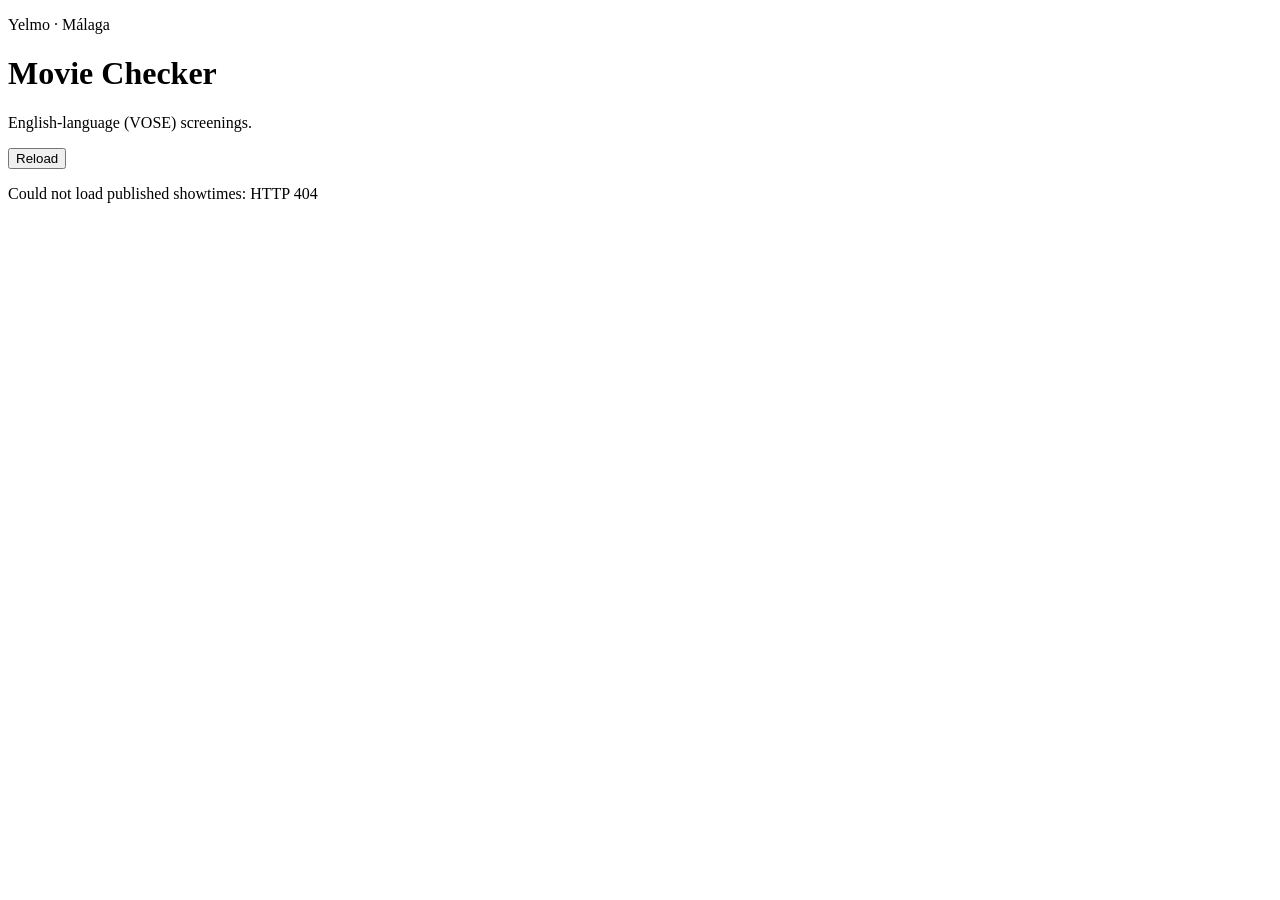
==== site/index.html @ d7d17a11 "Add static GitHub Pages frontend" ====
<!doctype html>
<html lang="en">
<head>
  <meta charset="utf-8">
  <meta name="viewport" content="width=device-width, initial-scale=1">
  <meta name="description" content="English-language (VOSE) Yelmo screenings in Málaga.">
  <title>Movie Checker</title>
  <link rel="stylesheet" href="./styles.css">
</head>
<body>
  <main class="shell">
    <header class="topbar">
      <div>
        <p class="eyebrow">Yelmo · Málaga</p>
        <h1>Movie Checker</h1>
        <p class="subtitle">English-language (VOSE) screenings.</p>
      </div>
      <button id="reload" type="button">Reload</button>
    </header>

    <p id="status" class="status">Loading latest published showtimes…</p>
    <section id="cinemas" aria-live="polite"></section>
  </main>

  <script>
    const cinemasEl = document.querySelector('#cinemas');
    const statusEl = document.querySelector('#status');
    const reloadButton = document.querySelector('#reload');

    const escapeHtml = (value) => String(value ?? '')
      .replaceAll('&', '&amp;')
      .replaceAll('<', '&lt;')
      .replaceAll('>', '&gt;')
      .replaceAll('"', '&quot;')
      .replaceAll("'", '&#039;');

    const safeUrl = (value) => {
      try {
        const url = new URL(value);
        return ['http:', 'https:'].includes(url.protocol) ? url.href : '#';
      } catch {
        return '#';
      }
    };

    function render(data) {
      const cinemas = data.cinemas || [];
      const total = cinemas.reduce((sum, cinema) => sum + (cinema.movies || []).length, 0);
      const updated = data.updated_at ? new Date(data.updated_at) : null;
      const updatedText = updated && !Number.isNaN(updated.valueOf())
        ? updated.toLocaleString([], { dateStyle: 'medium', timeStyle: 'short' })
        : 'unknown time';

      statusEl.textContent = total
        ? `${total} English-language ${total === 1 ? 'movie' : 'movies'} found · data updated ${updatedText}`
        : `No English-language (VOSE) sessions found · data updated ${updatedText}`;

      cinemasEl.innerHTML = cinemas.map((cinema) => {
        const movies = cinema.movies || [];
        if (!movies.length) return '';

        return `
          <section class="cinema">
            <div class="cinema-heading">
              <h2>${escapeHtml(cinema.name)}</h2>
              <a href="${safeUrl(cinema.url)}" target="_blank" rel="noopener noreferrer">Yelmo ↗</a>
            </div>
            <div class="movie-list">
              ${movies.map((movie) => `
                <article class="movie">
                  <div class="movie-copy">
                    <a class="movie-title" href="${safeUrl(movie.url)}" target="_blank" rel="noopener noreferrer">
                      ${escapeHtml(movie.title)}
                    </a>
                    <span class="badge">${escapeHtml(movie.language || 'VOSE')}</span>
                  </div>
                  <div class="times" aria-label="Showtimes for ${escapeHtml(movie.title)}">
                    ${(movie.showtimes || []).map((showtime) => `
                      <a class="time" href="${safeUrl(showtime.url)}" target="_blank" rel="noopener noreferrer" title="Open ${escapeHtml(showtime.time)} on Yelmo">
                        ${escapeHtml(showtime.time)}
                      </a>
                    `).join('')}
                  </div>
                </article>
              `).join('')}
            </div>
          </section>
        `;
      }).join('');
    }

    async function load() {
      reloadButton.disabled = true;
      statusEl.textContent = 'Loading latest published showtimes…';
      try {
        // Cache-busting only reloads the JSON from GitHub Pages. It never calls Yelmo.
        const response = await fetch(`./data/movies.json?v=${Date.now()}`, { cache: 'no-store' });
        if (!response.ok) throw new Error(`HTTP ${response.status}`);
        render(await response.json());
      } catch (error) {
        cinemasEl.innerHTML = '';
        statusEl.textContent = `Could not load published showtimes: ${error.message}`;
      } finally {
        reloadButton.disabled = false;
      }
    }

    reloadButton.addEventListener('click', load);
    load();
  </script>
</body>
</html>
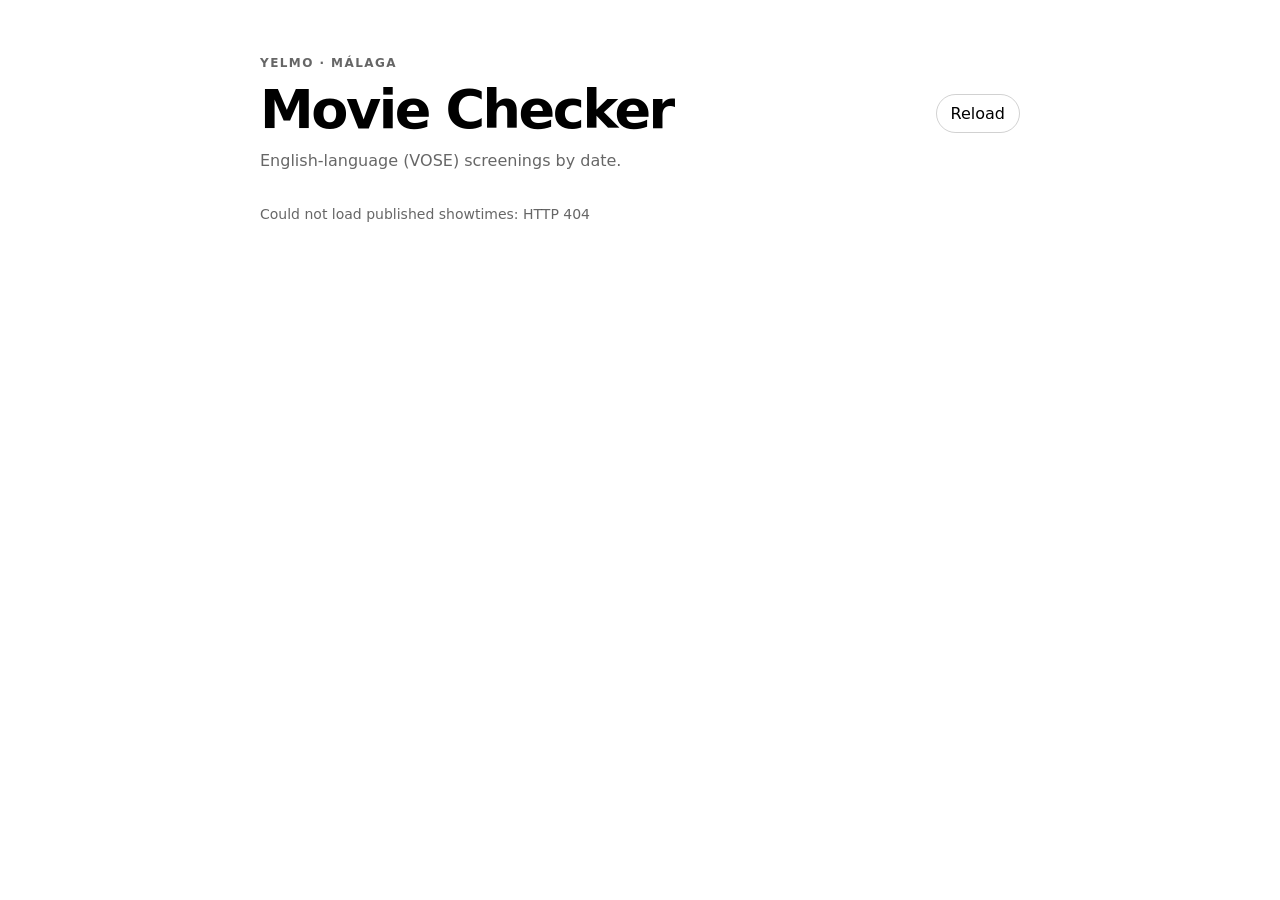
==== commit e7775ab8: "Show movie dates with their individual showtimes" ====
--- a/site/index.html
+++ b/site/index.html
@@ -13,7 +13,7 @@
       <div>
         <p class="eyebrow">Yelmo · Málaga</p>
         <h1>Movie Checker</h1>
-        <p class="subtitle">English-language (VOSE) screenings.</p>
+        <p class="subtitle">English-language (VOSE) screenings by date.</p>
       </div>
       <button id="reload" type="button">Reload</button>
     </header>
@@ -43,6 +43,15 @@
       }
     };
 
+    const formatDate = (value) => {
+      if (!value) return 'Date';
+      const iso = /^\d{4}-\d{2}-\d{2}/.test(value) ? new Date(`${value.slice(0, 10)}T12:00:00`) : null;
+      if (iso && !Number.isNaN(iso.valueOf())) {
+        return iso.toLocaleDateString([], { weekday: 'short', day: 'numeric', month: 'short' });
+      }
+      return value;
+    };
+
     function render(data) {
       const cinemas = data.cinemas || [];
       const total = cinemas.reduce((sum, cinema) => sum + (cinema.movies || []).length, 0);
@@ -69,17 +78,27 @@
               ${movies.map((movie) => `
                 <article class="movie">
                   <div class="movie-copy">
-                    <a class="movie-title" href="${safeUrl(movie.url)}" target="_blank" rel="noopener noreferrer">
-                      ${escapeHtml(movie.title)}
-                    </a>
-                    <span class="badge">${escapeHtml(movie.language || 'VOSE')}</span>
-                  </div>
-                  <div class="times" aria-label="Showtimes for ${escapeHtml(movie.title)}">
-                    ${(movie.showtimes || []).map((showtime) => `
-                      <a class="time" href="${safeUrl(showtime.url)}" target="_blank" rel="noopener noreferrer" title="Open ${escapeHtml(showtime.time)} on Yelmo">
-                        ${escapeHtml(showtime.time)}
+                    <div class="movie-heading-row">
+                      <a class="movie-title" href="${safeUrl(movie.url)}" target="_blank" rel="noopener noreferrer">
+                        ${escapeHtml(movie.title)}
                       </a>
-                    `).join('')}
+                      <span class="badge">${escapeHtml(movie.language || 'VOSE')}</span>
+                    </div>
+
+                    <div class="schedule">
+                      ${(movie.dates || []).map((day) => `
+                        <div class="day-row">
+                          <div class="day-label">${escapeHtml(formatDate(day.date))}</div>
+                          <div class="times" aria-label="Showtimes for ${escapeHtml(movie.title)} on ${escapeHtml(day.date)}">
+                            ${(day.showtimes || []).map((showtime) => `
+                              <a class="time" href="${safeUrl(showtime.url)}" target="_blank" rel="noopener noreferrer" title="Open ${escapeHtml(showtime.time)} on Yelmo">
+                                ${escapeHtml(showtime.time)}
+                              </a>
+                            `).join('')}
+                          </div>
+                        </div>
+                      `).join('')}
+                    </div>
                   </div>
                 </article>
               `).join('')}
@@ -93,7 +112,6 @@
       reloadButton.disabled = true;
       statusEl.textContent = 'Loading latest published showtimes…';
       try {
-        // Cache-busting only reloads the JSON from GitHub Pages. It never calls Yelmo.
         const response = await fetch(`./data/movies.json?v=${Date.now()}`, { cache: 'no-store' });
         if (!response.ok) throw new Error(`HTTP ${response.status}`);
         render(await response.json());
--- a/site/styles.css
+++ b/site/styles.css
@@ -0,0 +1,147 @@
+:root {
+  color-scheme: light dark;
+  font-family: Inter, ui-sans-serif, system-ui, -apple-system, BlinkMacSystemFont, "Segoe UI", sans-serif;
+  background: Canvas;
+  color: CanvasText;
+}
+
+* { box-sizing: border-box; }
+
+body {
+  margin: 0;
+  min-height: 100vh;
+}
+
+.shell {
+  width: min(760px, calc(100% - 32px));
+  margin: 0 auto;
+  padding: 56px 0 80px;
+}
+
+.topbar,
+.cinema-heading,
+.movie {
+  display: flex;
+  align-items: center;
+  justify-content: space-between;
+  gap: 20px;
+}
+
+.eyebrow,
+.subtitle,
+.status {
+  color: color-mix(in srgb, CanvasText 60%, transparent);
+}
+
+.eyebrow {
+  margin: 0 0 8px;
+  font-size: 12px;
+  font-weight: 700;
+  letter-spacing: .12em;
+  text-transform: uppercase;
+}
+
+h1 {
+  margin: 0;
+  font-size: clamp(32px, 7vw, 54px);
+  letter-spacing: -.045em;
+}
+
+.subtitle { margin: 10px 0 0; }
+
+button,
+.time {
+  border: 1px solid color-mix(in srgb, CanvasText 18%, transparent);
+  border-radius: 999px;
+  background: transparent;
+  color: inherit;
+  font: inherit;
+}
+
+button {
+  padding: 9px 14px;
+  cursor: pointer;
+}
+
+button:hover,
+.time:hover {
+  border-color: color-mix(in srgb, CanvasText 50%, transparent);
+}
+
+button:disabled {
+  opacity: .5;
+  cursor: progress;
+}
+
+.status {
+  margin: 36px 0 24px;
+  font-size: 14px;
+}
+
+.cinema { margin-top: 36px; }
+
+.cinema-heading {
+  padding-bottom: 10px;
+  border-bottom: 1px solid color-mix(in srgb, CanvasText 14%, transparent);
+}
+
+.cinema-heading h2 {
+  margin: 0;
+  font-size: 18px;
+}
+
+a {
+  color: inherit;
+  text-underline-offset: 3px;
+}
+
+.cinema-heading a {
+  font-size: 13px;
+  color: color-mix(in srgb, CanvasText 60%, transparent);
+}
+
+.movie-list { display: grid; }
+
+.movie {
+  padding: 18px 0;
+  border-bottom: 1px solid color-mix(in srgb, CanvasText 10%, transparent);
+}
+
+.movie-copy { min-width: 0; }
+
+.movie-title {
+  display: inline;
+  font-weight: 700;
+  text-decoration: none;
+}
+
+.movie-title:hover { text-decoration: underline; }
+
+.badge {
+  margin-left: 8px;
+  font-size: 10px;
+  font-weight: 800;
+  letter-spacing: .08em;
+  opacity: .55;
+}
+
+.times {
+  display: flex;
+  justify-content: flex-end;
+  flex-wrap: wrap;
+  gap: 7px;
+}
+
+.time {
+  padding: 7px 10px;
+  text-decoration: none;
+  font-variant-numeric: tabular-nums;
+  font-size: 14px;
+}
+
+@media (max-width: 600px) {
+  .shell { padding-top: 32px; }
+  .topbar { align-items: flex-start; }
+  .movie { align-items: flex-start; flex-direction: column; gap: 12px; }
+  .times { justify-content: flex-start; }
+}
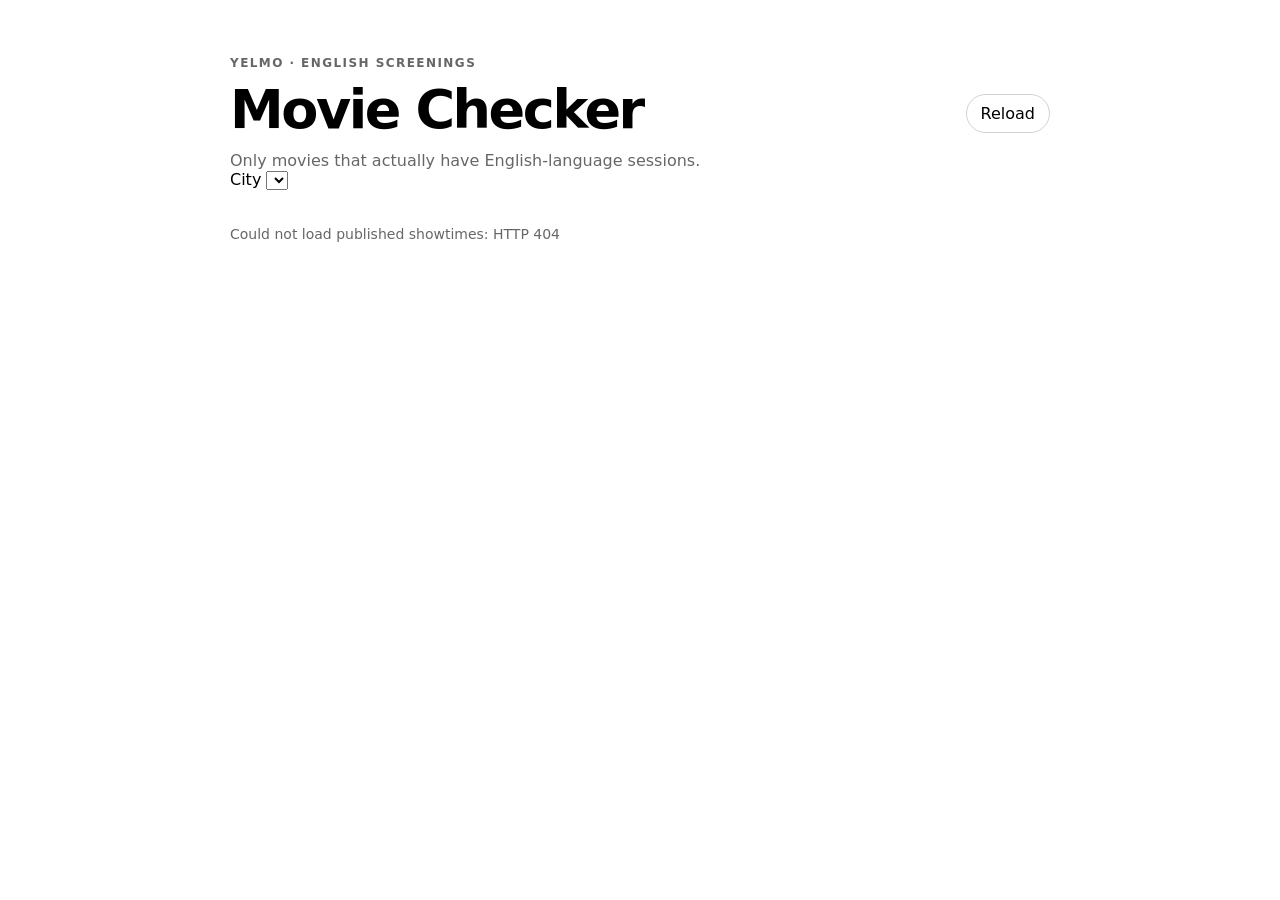
==== commit fe63e089: "Group English showtimes by city, movie, date and cinema" ====
--- a/site/index.html
+++ b/site/index.html
@@ -3,7 +3,7 @@
 <head>
   <meta charset="utf-8">
   <meta name="viewport" content="width=device-width, initial-scale=1">
-  <meta name="description" content="English-language (VOSE) Yelmo screenings in Málaga.">
+  <meta name="description" content="English-language Yelmo screenings by city, date and cinema.">
   <title>Movie Checker</title>
   <link rel="stylesheet" href="./styles.css">
 </head>
@@ -11,101 +11,135 @@
   <main class="shell">
     <header class="topbar">
       <div>
-        <p class="eyebrow">Yelmo · Málaga</p>
+        <p class="eyebrow">Yelmo · English screenings</p>
         <h1>Movie Checker</h1>
-        <p class="subtitle">English-language (VOSE) screenings by date.</p>
+        <p class="subtitle">Only movies that actually have English-language sessions.</p>
       </div>
       <button id="reload" type="button">Reload</button>
     </header>
 
+    <div class="controls">
+      <label for="city">City</label>
+      <select id="city"></select>
+    </div>
+
     <p id="status" class="status">Loading latest published showtimes…</p>
-    <section id="cinemas" aria-live="polite"></section>
+    <section id="movies" class="movie-list" aria-live="polite"></section>
   </main>
 
   <script>
-    const cinemasEl = document.querySelector('#cinemas');
+    const moviesEl = document.querySelector('#movies');
     const statusEl = document.querySelector('#status');
+    const cityEl = document.querySelector('#city');
     const reloadButton = document.querySelector('#reload');
+    let payload = null;
 
     const escapeHtml = (value) => String(value ?? '')
-      .replaceAll('&', '&amp;')
-      .replaceAll('<', '&lt;')
-      .replaceAll('>', '&gt;')
-      .replaceAll('"', '&quot;')
-      .replaceAll("'", '&#039;');
+      .replaceAll('&', '&amp;').replaceAll('<', '&lt;').replaceAll('>', '&gt;')
+      .replaceAll('"', '&quot;').replaceAll("'", '&#039;');
 
     const safeUrl = (value) => {
       try {
         const url = new URL(value);
         return ['http:', 'https:'].includes(url.protocol) ? url.href : '#';
-      } catch {
-        return '#';
-      }
+      } catch { return '#'; }
     };
 
     const formatDate = (value) => {
       if (!value) return 'Date';
-      const iso = /^\d{4}-\d{2}-\d{2}/.test(value) ? new Date(`${value.slice(0, 10)}T12:00:00`) : null;
-      if (iso && !Number.isNaN(iso.valueOf())) {
-        return iso.toLocaleDateString([], { weekday: 'short', day: 'numeric', month: 'short' });
-      }
-      return value;
+      const d = /^\d{4}-\d{2}-\d{2}/.test(value) ? new Date(`${value.slice(0,10)}T12:00:00`) : null;
+      return d && !Number.isNaN(d.valueOf())
+        ? d.toLocaleDateString([], { weekday: 'long', day: 'numeric', month: 'long' })
+        : value;
     };
 
-    function render(data) {
-      const cinemas = data.cinemas || [];
-      const total = cinemas.reduce((sum, cinema) => sum + (cinema.movies || []).length, 0);
-      const updated = data.updated_at ? new Date(data.updated_at) : null;
+    function normalizeCities(data) {
+      if (Array.isArray(data.cities)) return data.cities;
+      return [{ id: 'malaga', name: 'Málaga', cinemas: data.cinemas || [] }];
+    }
+
+    function aggregateMovies(city) {
+      const map = new Map();
+      for (const cinema of city.cinemas || []) {
+        for (const movie of cinema.movies || []) {
+          const key = (movie.id || movie.title || '').toString().toLocaleLowerCase('es-ES');
+          if (!key) continue;
+          if (!map.has(key)) map.set(key, {
+            id: movie.id || key,
+            title: movie.title,
+            url: movie.url,
+            language: movie.language || 'VOSE',
+            dates: new Map(),
+          });
+          const target = map.get(key);
+          for (const day of movie.dates || []) {
+            if (!target.dates.has(day.date)) target.dates.set(day.date, []);
+            const rows = target.dates.get(day.date);
+            for (const s of day.showtimes || []) {
+              const row = {
+                cinema: cinema.name,
+                cinemaUrl: cinema.url,
+                time: s.time,
+                datetime: s.datetime,
+                url: s.url || movie.url || cinema.url,
+              };
+              if (!rows.some(x => x.cinema === row.cinema && x.time === row.time && x.url === row.url)) rows.push(row);
+            }
+          }
+        }
+      }
+      return [...map.values()]
+        .filter(movie => [...movie.dates.values()].some(rows => rows.length))
+        .sort((a,b) => a.title.localeCompare(b.title));
+    }
+
+    function renderCity() {
+      const cities = normalizeCities(payload || {});
+      const city = cities.find(c => String(c.id) === cityEl.value) || cities[0];
+      if (!city) return;
+      const movies = aggregateMovies(city);
+      const updated = payload?.updated_at ? new Date(payload.updated_at) : null;
       const updatedText = updated && !Number.isNaN(updated.valueOf())
-        ? updated.toLocaleString([], { dateStyle: 'medium', timeStyle: 'short' })
-        : 'unknown time';
+        ? updated.toLocaleString([], { dateStyle: 'medium', timeStyle: 'short' }) : 'unknown time';
 
-      statusEl.textContent = total
-        ? `${total} English-language ${total === 1 ? 'movie' : 'movies'} found · data updated ${updatedText}`
-        : `No English-language (VOSE) sessions found · data updated ${updatedText}`;
+      statusEl.textContent = movies.length
+        ? `${movies.length} English-language ${movies.length === 1 ? 'movie' : 'movies'} in ${city.name} · updated ${updatedText}`
+        : `No English-language sessions published for ${city.name} · updated ${updatedText}`;
 
-      cinemasEl.innerHTML = cinemas.map((cinema) => {
-        const movies = cinema.movies || [];
-        if (!movies.length) return '';
-
+      moviesEl.innerHTML = movies.map(movie => {
+        const days = [...movie.dates.entries()].sort(([a],[b]) => String(a).localeCompare(String(b)));
         return `
-          <section class="cinema">
-            <div class="cinema-heading">
-              <h2>${escapeHtml(cinema.name)}</h2>
-              <a href="${safeUrl(cinema.url)}" target="_blank" rel="noopener noreferrer">Yelmo ↗</a>
+          <article class="movie">
+            <div class="movie-heading-row">
+              <a class="movie-title" href="${safeUrl(movie.url)}" target="_blank" rel="noopener noreferrer">${escapeHtml(movie.title)}</a>
+              <span class="badge">${escapeHtml(movie.language)}</span>
             </div>
-            <div class="movie-list">
-              ${movies.map((movie) => `
-                <article class="movie">
-                  <div class="movie-copy">
-                    <div class="movie-heading-row">
-                      <a class="movie-title" href="${safeUrl(movie.url)}" target="_blank" rel="noopener noreferrer">
-                        ${escapeHtml(movie.title)}
+            <div class="schedule">
+              ${days.map(([date, rows]) => `
+                <section class="day-block">
+                  <h2 class="day-label">${escapeHtml(formatDate(date))}</h2>
+                  <div class="sessions">
+                    ${rows.sort((a,b) => (a.time || '').localeCompare(b.time || '') || a.cinema.localeCompare(b.cinema)).map(s => `
+                      <a class="session" href="${safeUrl(s.url)}" target="_blank" rel="noopener noreferrer">
+                        <span class="session-cinema">${escapeHtml(s.cinema)}</span>
+                        <span class="session-time">${escapeHtml(s.time)}</span>
                       </a>
-                      <span class="badge">${escapeHtml(movie.language || 'VOSE')}</span>
-                    </div>
-
-                    <div class="schedule">
-                      ${(movie.dates || []).map((day) => `
-                        <div class="day-row">
-                          <div class="day-label">${escapeHtml(formatDate(day.date))}</div>
-                          <div class="times" aria-label="Showtimes for ${escapeHtml(movie.title)} on ${escapeHtml(day.date)}">
-                            ${(day.showtimes || []).map((showtime) => `
-                              <a class="time" href="${safeUrl(showtime.url)}" target="_blank" rel="noopener noreferrer" title="Open ${escapeHtml(showtime.time)} on Yelmo">
-                                ${escapeHtml(showtime.time)}
-                              </a>
-                            `).join('')}
-                          </div>
-                        </div>
-                      `).join('')}
-                    </div>
+                    `).join('')}
                   </div>
-                </article>
+                </section>
               `).join('')}
             </div>
-          </section>
-        `;
+          </article>`;
       }).join('');
+    }
+
+    function render(data) {
+      payload = data;
+      const cities = normalizeCities(data);
+      cityEl.innerHTML = cities.map(c => `<option value="${escapeHtml(c.id)}">${escapeHtml(c.name)}</option>`).join('');
+      const malaga = cities.find(c => /m[aá]laga/i.test(c.name));
+      if (malaga) cityEl.value = String(malaga.id);
+      renderCity();
     }
 
     async function load() {
@@ -116,13 +150,12 @@
         if (!response.ok) throw new Error(`HTTP ${response.status}`);
         render(await response.json());
       } catch (error) {
-        cinemasEl.innerHTML = '';
+        moviesEl.innerHTML = '';
         statusEl.textContent = `Could not load published showtimes: ${error.message}`;
-      } finally {
-        reloadButton.disabled = false;
-      }
+      } finally { reloadButton.disabled = false; }
     }
 
+    cityEl.addEventListener('change', renderCity);
     reloadButton.addEventListener('click', load);
     load();
   </script>
--- a/site/styles.css
+++ b/site/styles.css
@@ -13,14 +13,13 @@
 }
 
 .shell {
-  width: min(760px, calc(100% - 32px));
+  width: min(820px, calc(100% - 32px));
   margin: 0 auto;
   padding: 56px 0 80px;
 }
 
 .topbar,
-.cinema-heading,
-.movie {
+.cinema-heading {
   display: flex;
   align-items: center;
   justify-content: space-between;
@@ -29,7 +28,8 @@
 
 .eyebrow,
 .subtitle,
-.status {
+.status,
+.day-label {
   color: color-mix(in srgb, CanvasText 60%, transparent);
 }
 
@@ -78,7 +78,7 @@
   font-size: 14px;
 }
 
-.cinema { margin-top: 36px; }
+.cinema { margin-top: 40px; }
 
 .cinema-heading {
   padding-bottom: 10px;
@@ -103,31 +103,54 @@
 .movie-list { display: grid; }
 
 .movie {
-  padding: 18px 0;
+  padding: 22px 0;
   border-bottom: 1px solid color-mix(in srgb, CanvasText 10%, transparent);
 }
 
 .movie-copy { min-width: 0; }
 
+.movie-heading-row {
+  display: flex;
+  align-items: baseline;
+  gap: 8px;
+  flex-wrap: wrap;
+}
+
 .movie-title {
-  display: inline;
-  font-weight: 700;
+  font-weight: 750;
+  font-size: 18px;
   text-decoration: none;
 }
 
 .movie-title:hover { text-decoration: underline; }
 
 .badge {
-  margin-left: 8px;
   font-size: 10px;
   font-weight: 800;
   letter-spacing: .08em;
   opacity: .55;
 }
 
+.schedule {
+  display: grid;
+  gap: 10px;
+  margin-top: 14px;
+}
+
+.day-row {
+  display: grid;
+  grid-template-columns: minmax(105px, 140px) 1fr;
+  align-items: center;
+  gap: 14px;
+}
+
+.day-label {
+  font-size: 13px;
+  font-weight: 650;
+}
+
 .times {
   display: flex;
-  justify-content: flex-end;
   flex-wrap: wrap;
   gap: 7px;
 }
@@ -142,6 +165,8 @@
 @media (max-width: 600px) {
   .shell { padding-top: 32px; }
   .topbar { align-items: flex-start; }
-  .movie { align-items: flex-start; flex-direction: column; gap: 12px; }
-  .times { justify-content: flex-start; }
+  .day-row {
+    grid-template-columns: 1fr;
+    gap: 7px;
+  }
 }
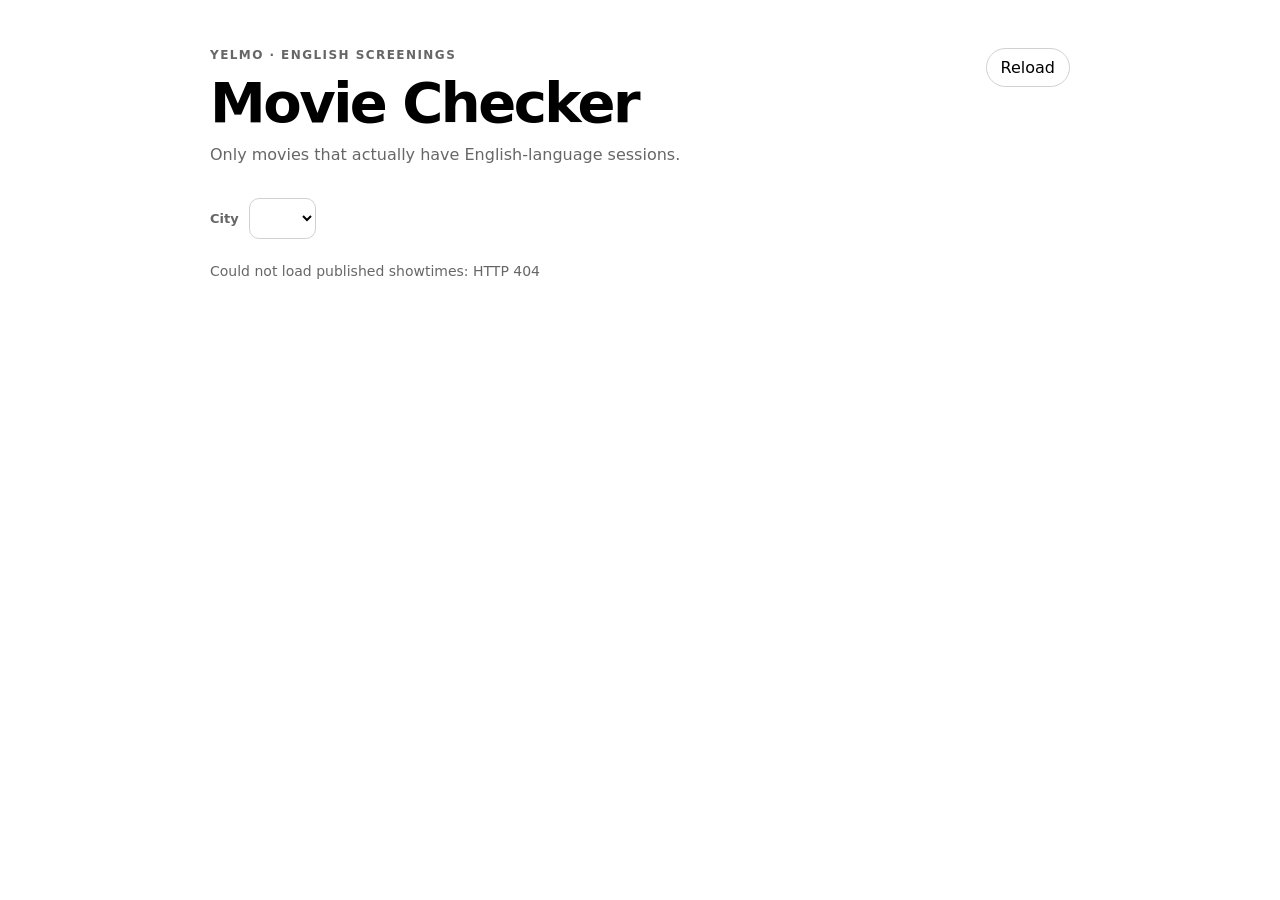
==== commit d4b6dea0: "Show source outages separately from empty English schedules" ====
--- a/site/index.html
+++ b/site/index.html
@@ -102,9 +102,13 @@
       const updatedText = updated && !Number.isNaN(updated.valueOf())
         ? updated.toLocaleString([], { dateStyle: 'medium', timeStyle: 'short' }) : 'unknown time';
 
-      statusEl.textContent = movies.length
-        ? `${movies.length} English-language ${movies.length === 1 ? 'movie' : 'movies'} in ${city.name} · updated ${updatedText}`
-        : `No English-language sessions published for ${city.name} · updated ${updatedText}`;
+      if (payload?.source_status === 'unavailable') {
+        statusEl.textContent = `Yelmo data is temporarily unavailable for ${city.name} · last check ${updatedText}`;
+      } else {
+        statusEl.textContent = movies.length
+          ? `${movies.length} English-language ${movies.length === 1 ? 'movie' : 'movies'} in ${city.name} · updated ${updatedText}`
+          : `No English-language sessions published for ${city.name} · updated ${updatedText}`;
+      }
 
       moviesEl.innerHTML = movies.map(movie => {
         const days = [...movie.dates.entries()].sort(([a],[b]) => String(a).localeCompare(String(b)));
--- a/site/styles.css
+++ b/site/styles.css
@@ -4,169 +4,40 @@
   background: Canvas;
   color: CanvasText;
 }
-
 * { box-sizing: border-box; }
-
-body {
-  margin: 0;
-  min-height: 100vh;
+body { margin: 0; min-height: 100vh; }
+.shell { width: min(860px, calc(100% - 32px)); margin: 0 auto; padding: 48px 0 80px; }
+.topbar { display:flex; justify-content:space-between; align-items:flex-start; gap:20px; }
+.eyebrow,.subtitle,.status,label { color: color-mix(in srgb, CanvasText 60%, transparent); }
+.eyebrow { margin:0 0 8px; font-size:12px; font-weight:700; letter-spacing:.12em; text-transform:uppercase; }
+h1 { margin:0; font-size:clamp(34px,7vw,56px); letter-spacing:-.045em; }
+.subtitle { margin:10px 0 0; }
+button,select,.session { border:1px solid color-mix(in srgb, CanvasText 18%, transparent); background:transparent; color:inherit; font:inherit; }
+button { border-radius:999px; padding:9px 14px; cursor:pointer; }
+button:disabled { opacity:.5; cursor:progress; }
+.controls { display:flex; align-items:center; gap:10px; margin-top:34px; }
+.controls label { font-size:13px; font-weight:650; }
+select { border-radius:10px; padding:9px 34px 9px 11px; }
+.status { margin:24px 0 8px; font-size:14px; }
+a { color:inherit; }
+.movie-list { display:grid; }
+.movie { padding:26px 0; border-bottom:1px solid color-mix(in srgb, CanvasText 11%, transparent); }
+.movie-heading-row { display:flex; align-items:baseline; gap:9px; flex-wrap:wrap; }
+.movie-title { font-size:20px; font-weight:760; text-decoration:none; }
+.movie-title:hover { text-decoration:underline; text-underline-offset:3px; }
+.badge { font-size:10px; font-weight:800; letter-spacing:.09em; opacity:.55; }
+.schedule { display:grid; gap:18px; margin-top:17px; }
+.day-block { display:grid; grid-template-columns:minmax(150px,190px) 1fr; gap:18px; align-items:start; }
+.day-label { margin:7px 0 0; font-size:13px; line-height:1.35; font-weight:700; color:color-mix(in srgb, CanvasText 58%, transparent); text-transform:capitalize; }
+.sessions { display:grid; gap:7px; }
+.session { display:flex; align-items:center; justify-content:space-between; gap:18px; border-radius:12px; padding:10px 12px; text-decoration:none; }
+.session:hover { border-color:color-mix(in srgb, CanvasText 48%, transparent); }
+.session-cinema { min-width:0; font-size:14px; white-space:nowrap; overflow:hidden; text-overflow:ellipsis; }
+.session-time { font-size:15px; font-weight:750; font-variant-numeric:tabular-nums; }
+@media (max-width:620px) {
+  .shell { padding-top:28px; }
+  .topbar { flex-direction:column; }
+  .controls { margin-top:26px; }
+  .day-block { grid-template-columns:1fr; gap:8px; }
+  .day-label { margin:0; }
 }
-
-.shell {
-  width: min(820px, calc(100% - 32px));
-  margin: 0 auto;
-  padding: 56px 0 80px;
-}
-
-.topbar,
-.cinema-heading {
-  display: flex;
-  align-items: center;
-  justify-content: space-between;
-  gap: 20px;
-}
-
-.eyebrow,
-.subtitle,
-.status,
-.day-label {
-  color: color-mix(in srgb, CanvasText 60%, transparent);
-}
-
-.eyebrow {
-  margin: 0 0 8px;
-  font-size: 12px;
-  font-weight: 700;
-  letter-spacing: .12em;
-  text-transform: uppercase;
-}
-
-h1 {
-  margin: 0;
-  font-size: clamp(32px, 7vw, 54px);
-  letter-spacing: -.045em;
-}
-
-.subtitle { margin: 10px 0 0; }
-
-button,
-.time {
-  border: 1px solid color-mix(in srgb, CanvasText 18%, transparent);
-  border-radius: 999px;
-  background: transparent;
-  color: inherit;
-  font: inherit;
-}
-
-button {
-  padding: 9px 14px;
-  cursor: pointer;
-}
-
-button:hover,
-.time:hover {
-  border-color: color-mix(in srgb, CanvasText 50%, transparent);
-}
-
-button:disabled {
-  opacity: .5;
-  cursor: progress;
-}
-
-.status {
-  margin: 36px 0 24px;
-  font-size: 14px;
-}
-
-.cinema { margin-top: 40px; }
-
-.cinema-heading {
-  padding-bottom: 10px;
-  border-bottom: 1px solid color-mix(in srgb, CanvasText 14%, transparent);
-}
-
-.cinema-heading h2 {
-  margin: 0;
-  font-size: 18px;
-}
-
-a {
-  color: inherit;
-  text-underline-offset: 3px;
-}
-
-.cinema-heading a {
-  font-size: 13px;
-  color: color-mix(in srgb, CanvasText 60%, transparent);
-}
-
-.movie-list { display: grid; }
-
-.movie {
-  padding: 22px 0;
-  border-bottom: 1px solid color-mix(in srgb, CanvasText 10%, transparent);
-}
-
-.movie-copy { min-width: 0; }
-
-.movie-heading-row {
-  display: flex;
-  align-items: baseline;
-  gap: 8px;
-  flex-wrap: wrap;
-}
-
-.movie-title {
-  font-weight: 750;
-  font-size: 18px;
-  text-decoration: none;
-}
-
-.movie-title:hover { text-decoration: underline; }
-
-.badge {
-  font-size: 10px;
-  font-weight: 800;
-  letter-spacing: .08em;
-  opacity: .55;
-}
-
-.schedule {
-  display: grid;
-  gap: 10px;
-  margin-top: 14px;
-}
-
-.day-row {
-  display: grid;
-  grid-template-columns: minmax(105px, 140px) 1fr;
-  align-items: center;
-  gap: 14px;
-}
-
-.day-label {
-  font-size: 13px;
-  font-weight: 650;
-}
-
-.times {
-  display: flex;
-  flex-wrap: wrap;
-  gap: 7px;
-}
-
-.time {
-  padding: 7px 10px;
-  text-decoration: none;
-  font-variant-numeric: tabular-nums;
-  font-size: 14px;
-}
-
-@media (max-width: 600px) {
-  .shell { padding-top: 32px; }
-  .topbar { align-items: flex-start; }
-  .day-row {
-    grid-template-columns: 1fr;
-    gap: 7px;
-  }
-}
